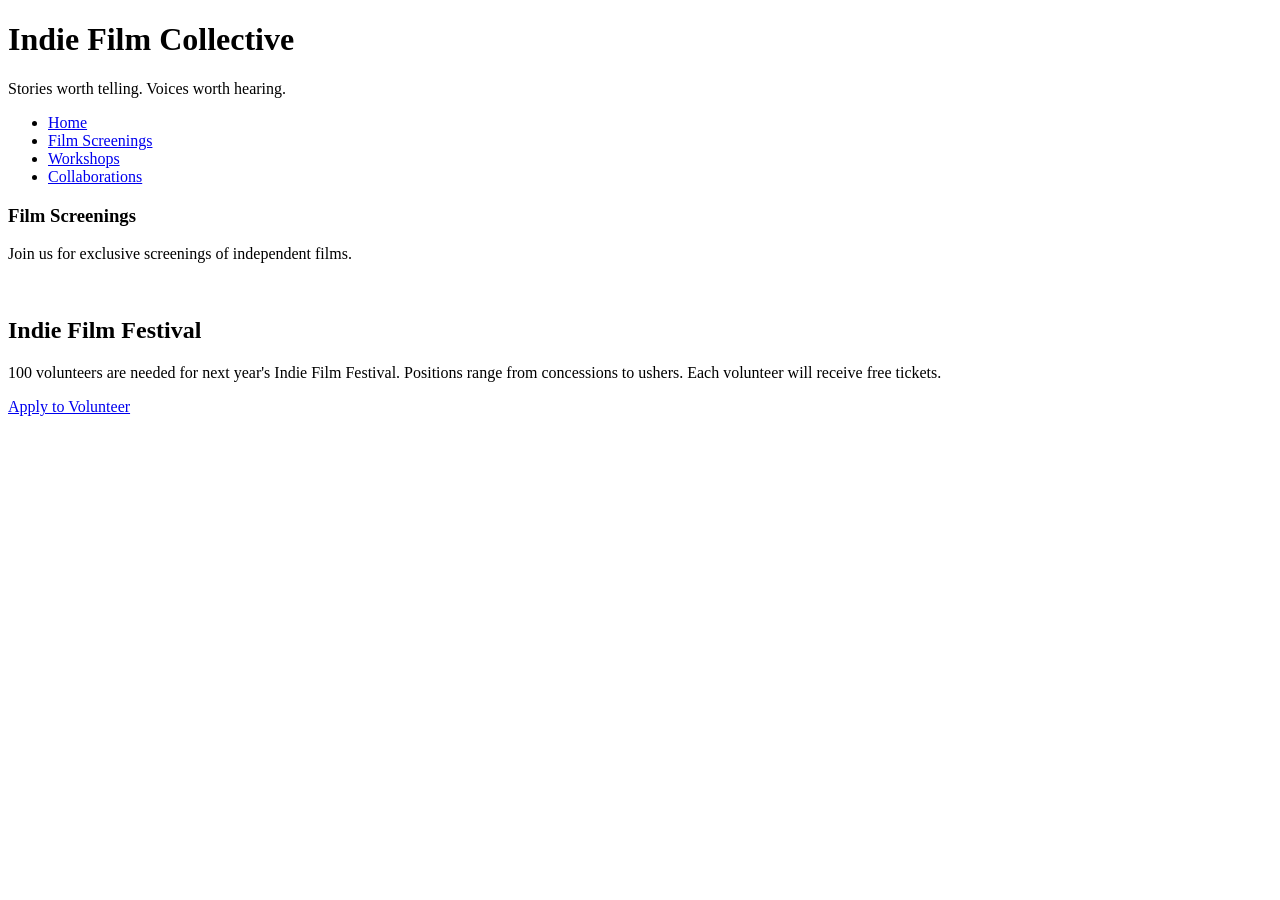
==== screenings.html @ 032efd20 "Links Links working, redirecting to correct pages" ====
<!DOCTYPE html>
<html lang="en">
<head>
    <meta charset="UTF-8">
    <meta name="viewport" content="width=device-width, initial-scale=1.0">
    <title>Document</title>
</head>
<body>
    <header>
    <h1>Indie Film Collective</h1>
    <p>Stories worth telling. Voices worth hearing.</p>
</header>
<nav>
    <ul>
        <li><a href="index.html">Home</a></li>
        <li><a href="screenings.html">Film Screenings</a></li>
        <li><a href="workshops.html">Workshops</a></li>
        <li><a href="collaborations.html">Collaborations</a></li>
    </ul>
</nav>
<main>
    <section id="screenings">
        <h3>Film Screenings</h3>
        <p>Join us for exclusive screenings of independent films.</p>
        <img src="images/screening.jpg" width="500" alt="">
    </section>
</main>
<aside>
    <h2>Indie Film Festival</h2>
    <p>100 volunteers are needed for next year's Indie Film Festival. Positions range from concessions to ushers. Each volunteer will receive free tickets.</p>
    <a href="#">Apply to Volunteer</a>
</aside>
</body>
</html>
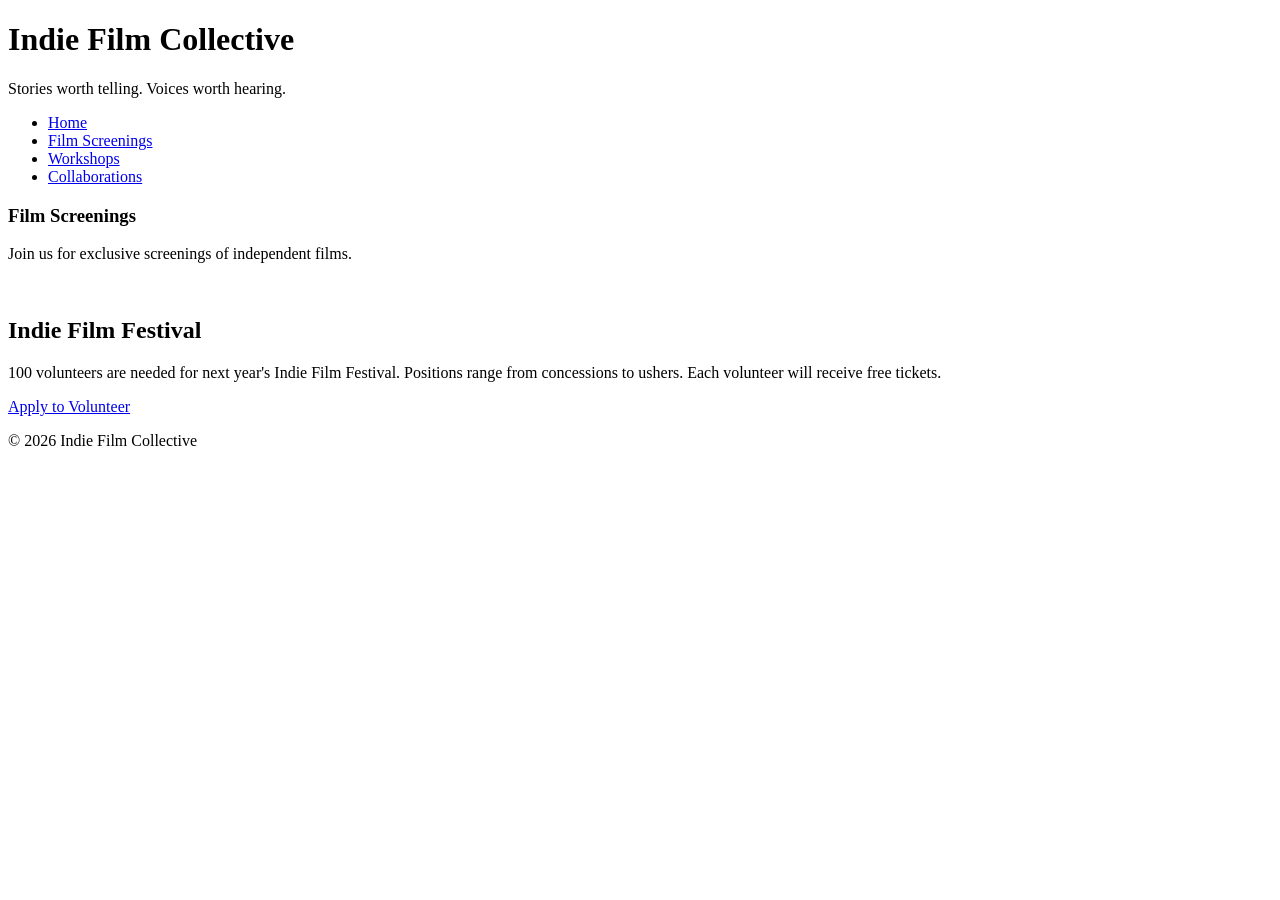
==== commit 63bbe0e5: "Medium Media Query done Applied style for mobile-first" ====
--- a/screenings.html
+++ b/screenings.html
@@ -22,7 +22,7 @@
     <section id="screenings">
         <h3>Film Screenings</h3>
         <p>Join us for exclusive screenings of independent films.</p>
-        <img src="images/screening.jpg" width="500" alt="">
+        <img src="images/screening.png" width="500" alt="">
     </section>
 </main>
 <aside>
@@ -30,5 +30,8 @@
     <p>100 volunteers are needed for next year's Indie Film Festival. Positions range from concessions to ushers. Each volunteer will receive free tickets.</p>
     <a href="#">Apply to Volunteer</a>
 </aside>
+<footer>
+    <p>&copy; 2026 Indie Film Collective</p>
+</footer>
 </body>
 </html>
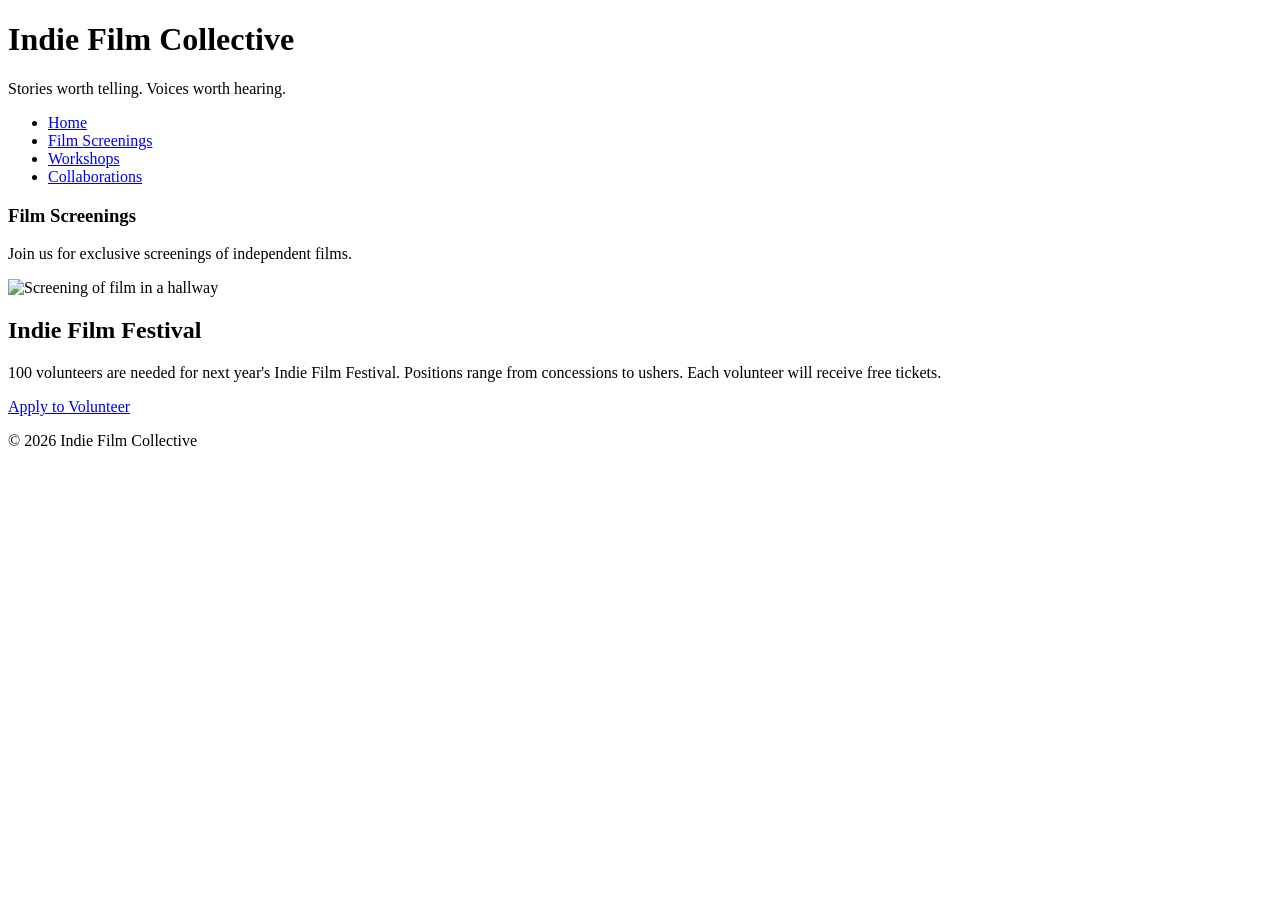
==== commit 63103b59: "Style + pictures Applying style to collaborations, screenings, and workshops that makes it look cohe" ====
--- a/screenings.html
+++ b/screenings.html
@@ -22,7 +22,7 @@
     <section id="screenings">
         <h3>Film Screenings</h3>
         <p>Join us for exclusive screenings of independent films.</p>
-        <img src="images/screening.png" width="500" alt="">
+        <img src="images/screening.jpg" width="500" alt="Screening of film in a hallway">
     </section>
 </main>
 <aside>
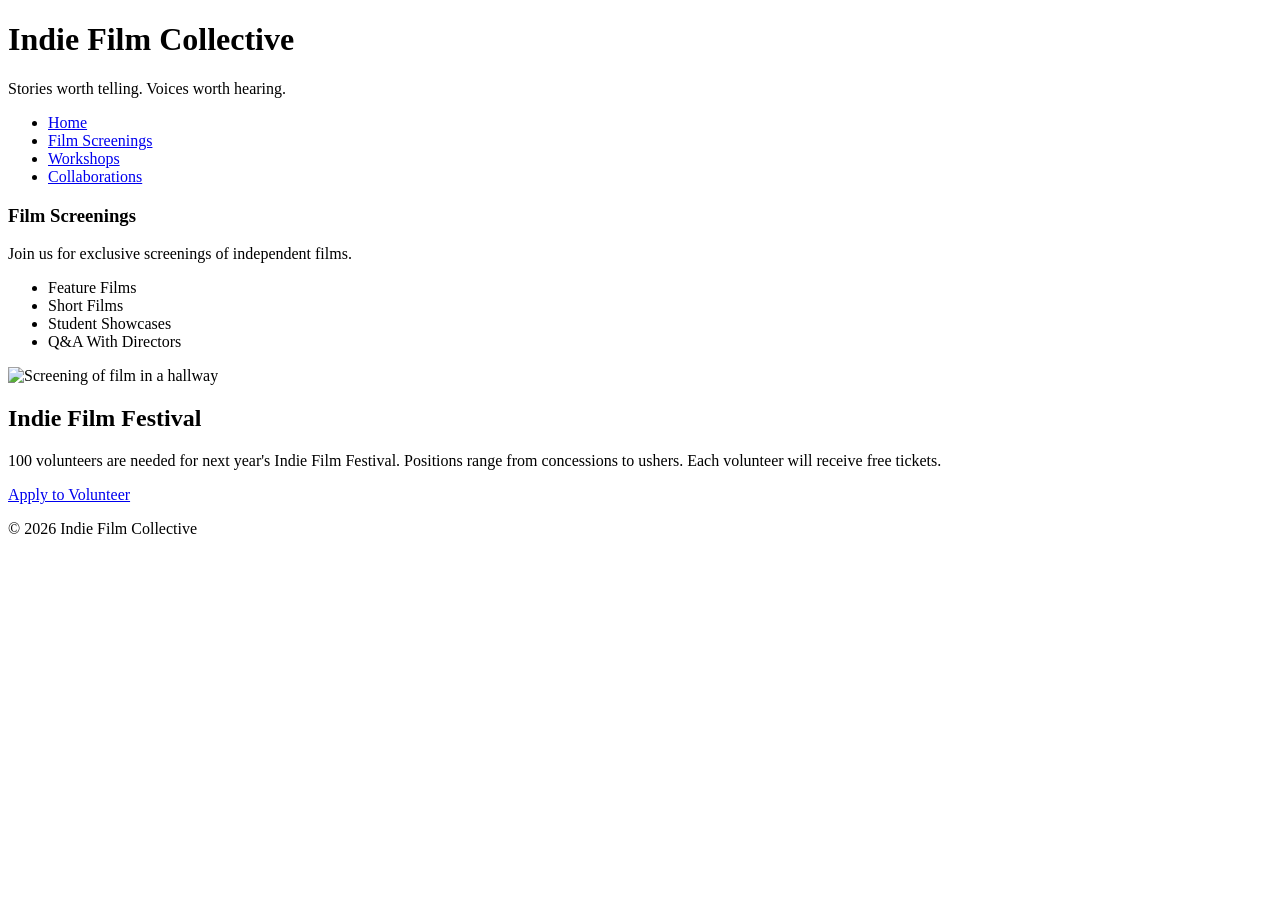
==== commit 9b68892d: "applying more changes Added lists to each page. Edited readme.md. Added media query for screens with" ====
--- a/screenings.html
+++ b/screenings.html
@@ -22,7 +22,13 @@
     <section id="screenings">
         <h3>Film Screenings</h3>
         <p>Join us for exclusive screenings of independent films.</p>
-        <img src="images/screening.jpg" width="500" alt="Screening of film in a hallway">
+        <ul>
+            <li>Feature Films</li>
+            <li>Short Films</li>
+            <li>Student Showcases</li>
+            <li>Q&A With Directors</li>
+        </ul>
+        <img src="images/screenings.jpg" width="500" alt="Screening of film in a hallway">
     </section>
 </main>
 <aside>
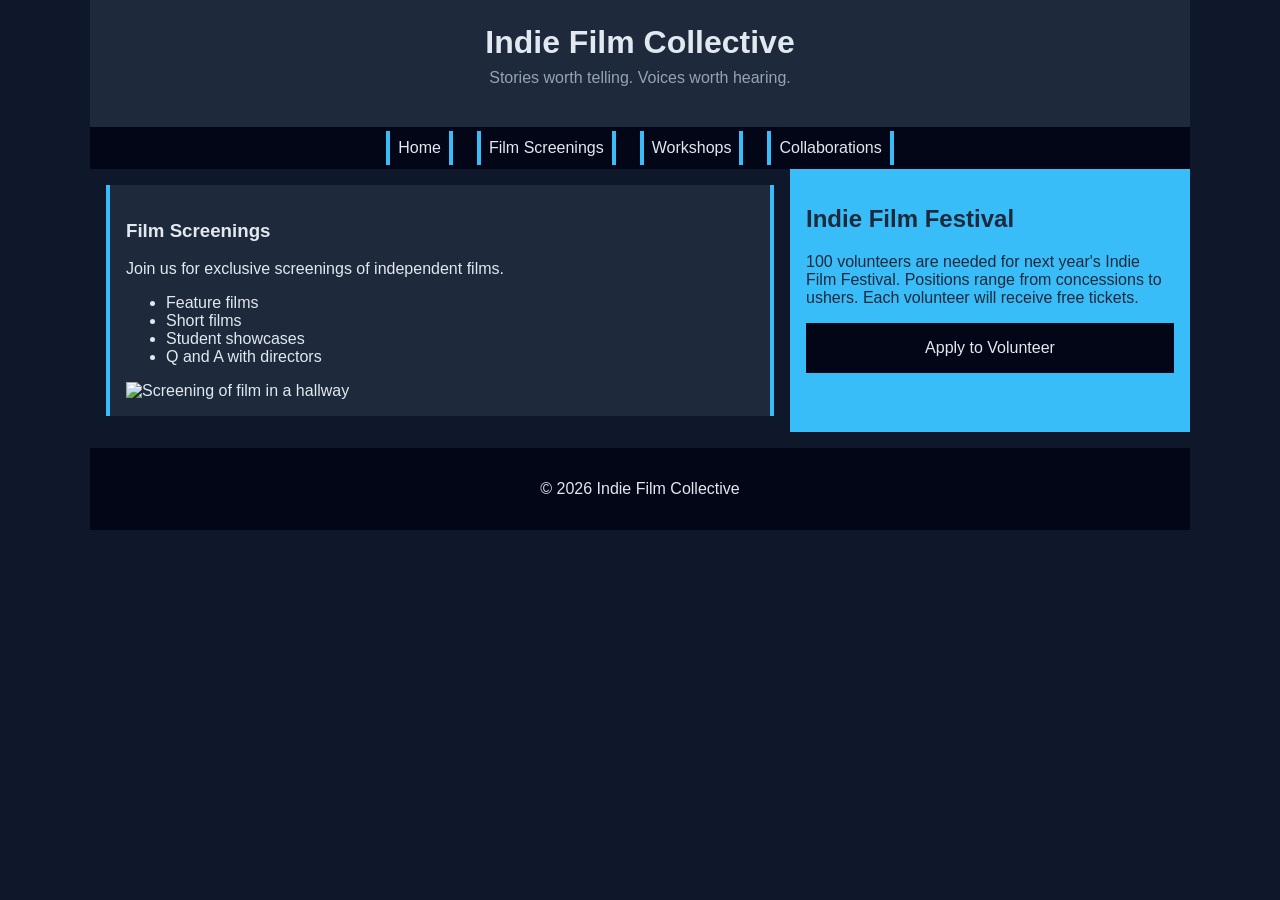
==== commit 364812e6: "Fixed capitalizations Fixed grammar in lists, as they are not titles." ====
--- a/screenings.html
+++ b/screenings.html
@@ -3,7 +3,8 @@
 <head>
     <meta charset="UTF-8">
     <meta name="viewport" content="width=device-width, initial-scale=1.0">
-    <title>Document</title>
+    <title>Film Screenings</title>
+    <link rel="stylesheet" href="styles.css">
 </head>
 <body>
     <header>
@@ -23,10 +24,10 @@
         <h3>Film Screenings</h3>
         <p>Join us for exclusive screenings of independent films.</p>
         <ul>
-            <li>Feature Films</li>
-            <li>Short Films</li>
-            <li>Student Showcases</li>
-            <li>Q&A With Directors</li>
+            <li>Feature films</li>
+            <li>Short films</li>
+            <li>Student showcases</li>
+            <li>Q and A with directors</li>
         </ul>
         <img src="images/screenings.jpg" width="500" alt="Screening of film in a hallway">
     </section>
--- a/styles.css
+++ b/styles.css
@@ -0,0 +1,148 @@
+/* CSS by Christina Carrasquilla, iteration by Alicia Pacheco */
+
+/* ===== Color Palette ===== 
+
+    background: #0f172a;
+    nav-footer: #020617;
+    card: #1e293b;
+    text-main: #e2e8f0;
+    text-muted: #94a3b8;
+    accent: #38bdf8;
+}
+*/
+
+/* ===== GLOBAL (Base) Styles ===== */
+body {
+    font-family: Helvetica, Arial, sans-serif;
+    margin: 0;
+    background-color: #0f172a;
+    color: #e2e8f0;
+    min-width:500px;
+    display:grid;
+    grid-template-columns:1fr;
+}
+
+header {
+    background-color: #1e293b;
+    text-align: center;
+    padding: 1.5rem;
+}
+
+header h1 {
+    margin: 0;
+}
+
+header p {
+    margin-top: 0.5rem;
+    color: #94a3b8;
+}
+
+nav {
+    background-color: #020617;
+}
+
+nav ul {
+    list-style: none;
+    margin: 0;
+    padding: 0;
+}
+
+nav a {
+    color: #e2e8f0;
+    text-decoration: none;
+    padding: 0.5rem;
+    display: block;
+    border-left: 4px solid #38bdf8;
+    border-right: 4px solid #38bdf8;
+    margin: .25rem;
+}
+
+nav a:hover {
+    background-color: #334155;
+}
+
+main {
+    padding: 1rem;
+}
+
+img {
+    width:100%;
+}
+
+#screenings, #workshops, #collaborations {
+    background-color: #1e293b;
+    padding: 1rem;
+    padding: 1rem;
+    border-left: 4px solid #38bdf8;
+    border-right: 4px solid #38bdf8;
+}
+
+aside {
+    background-color: #38bdf8;
+    color: #1e293b;
+    padding: 1rem;
+    padding: 1rem;
+}
+
+a {
+    display:block;
+    background-color:#020617;
+    color:#e2e8f0;
+    padding:1rem 2rem;
+    text-decoration:none;
+    text-align:center;
+}
+a:hover {
+    color:#020617;
+    background-color:#e2e8f0;
+}
+
+footer {
+    background-color: #020617;
+    text-align: center;
+    padding: 1rem;
+    margin-top: 1rem;
+}
+
+
+
+/* ===== Media Query (Medium) ===== */
+/* write a media query for a screen with at least 800px */
+@media screen and (min-width: 817px) {
+    nav ul {
+        display: flex;
+        justify-content: center;
+        gap: 1rem;
+    }
+}
+/* change the body's grid template to 1fr 300px */
+body {
+    display: grid;
+    grid-template-columns: 1fr 300px;
+}
+/* target the header, nav, and footer and style their grid-column to 1/-1 */
+header, nav, footer {
+    grid-column: 1/-1;
+}
+/* target the nav and display it flex, spaced around */
+.nav {
+    display: flex;
+    justify-content: spaced-around;
+}
+/* target the .card-row to display flex */
+.card-row {
+    display: flex;
+}
+/* target the sections in .card-row with a width for 30% */
+.card-row section {
+    width: 30%;
+}
+
+/* ===== Media Query (Large) ===== */
+@media screen and (min-width: 1200px) {
+    body {
+        max-width: 1100px;
+        margin: 0 auto;
+        grid-template-columns: 1fr 400px;
+    }
+}
